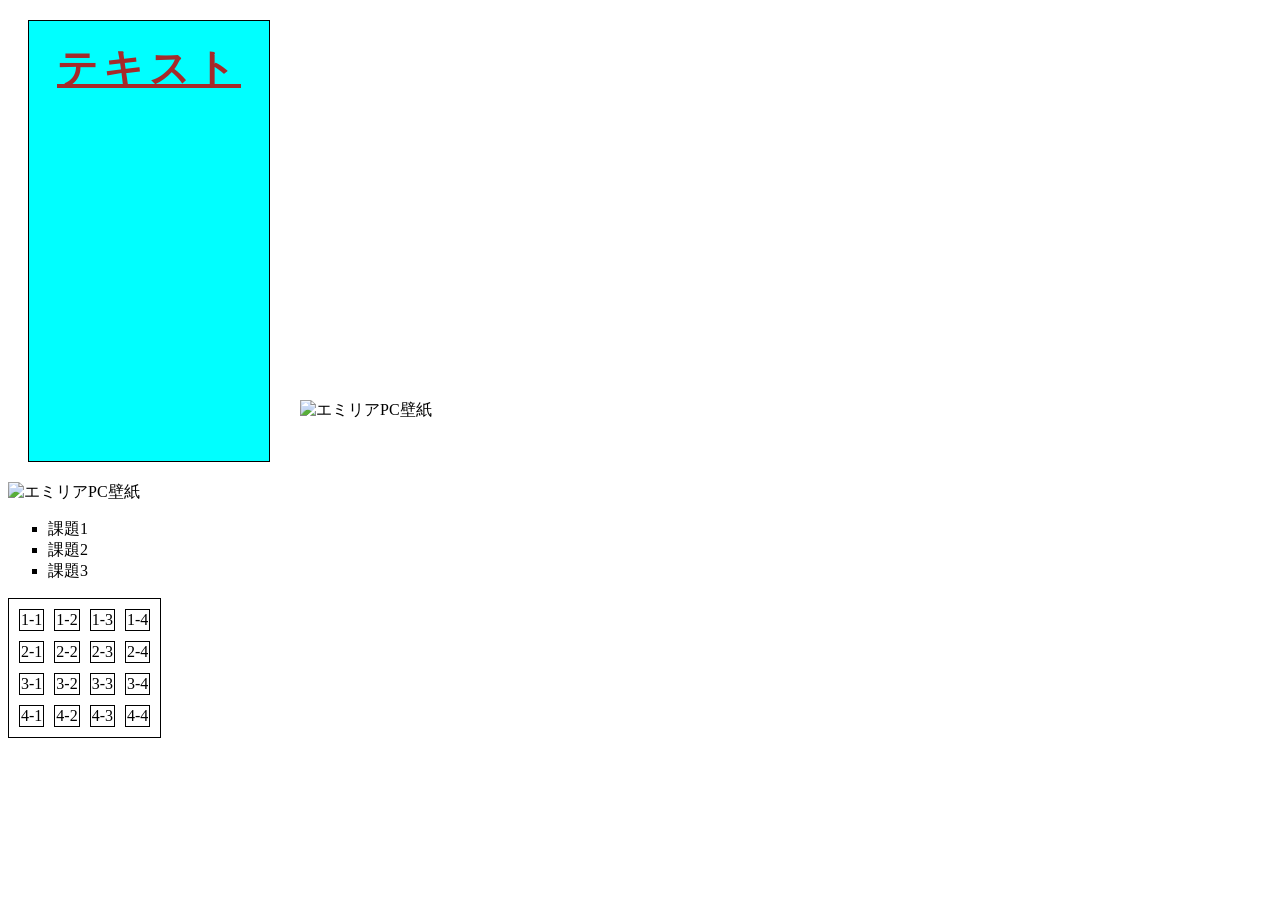
==== index.html @ ba8f629e "CSSドリル1" ====
<!DOCTYPE html>
<html lang="ja">
<head>
    <meta charset="UTF-8">
    <title>CSS演習1</title>
    <link rel="stylesheet" href="styles.css">
</head>
<body>
    <p class="font1">テキスト</p>
    <img  class="image" src="../エミリア.jpeg" alt="エミリアPC壁紙">
    <img  class="image2" src="../エミリア.jpeg" alt="エミリアPC壁紙">
    <ul class="list">
        <li>課題1</li>
        <li>課題2</li>
        <li>課題3</li>
    </ul>
    <table class="table">
        <tr>
            <td>1-1</td>
            <td>1-2</td>
            <td>1-3</td>
            <td>1-4</td>
        </tr>
        <tr>
            <td>2-1</td>
            <td>2-2</td>
            <td>2-3</td>
            <td>2-4</td>
        </tr>
        <tr>
            <td>3-1</td>
            <td>3-2</td>
            <td>3-3</td>
            <td>3-4</td>
        </tr>
        <tr>
            <td>4-1</td>
            <td>4-2</td>
            <td>4-3</td>
            <td>4-4</td>
        </tr>
    </table>
</body>
</html>
---- styles.css ----
.font1{
    /* No1フォントサイズを変更する */
    font-size: 40px;
    /* No2フォントの太さを変更する */
    font-weight: bold;
    /* No3フォントを変更する */
    font-family: sans-serif;
    /* No4文字を左寄せにする */
    text-align: left;
    /* No5文字を右寄せにする */
    text-align: right;
    /* No6文字を中央寄せにする */
    text-align: center;
    /* No7下線を引く */
    text-decoration: underline;
    /* No8文字間隔を変更する */
    letter-spacing: 5px;
    /* No9文字色を変更する */
    color: brown;
    /* No10背景色を変更する */
    background-color: aqua;
    /* No11背景画像を読み込む */
    background-image: url(../エミリア.jpeg);
    /* No12背景画像の繰り返しを止める */
    background-repeat: no-repeat;
    /* No13要素の幅を200pxにする */
    width: 200px;
    /* No14要素の高さを400pxにする */
    height: 400px;
    /* No15要素に外側の余白を指定する */
    margin: 20px;
    /* No16要素に内側の余白を指定する */
    padding: 20px;
    /* No17ボーダーを追加する */
    border: 1px solid black;
    /* No18スクロール可能な要素を作成する */
    overflow: auto;
    /* No19要素を非表示にする */
    /* display: none; */
}
.image{
    width: 600px;
    position: relative;
    z-index: 2;
}
.image2{
    width: 600px;
    /* No20画像を重ねる */
    position: absolute;
    top: 400px;
    left: 300px;
    /* No21画像の重なり順を指定する */
    z-index: 1;
}
.list{
    /* No22リストの点を四角形にする */
    list-style: square;
}
.table{
    /* No23 4×4のテーブルを作成し、ボーダーを設定する */
    border: 1px solid black;
    border-collapse: separate;
    /* No24テーブルの境界線の幅を指定する */
    border-spacing: 10px;
    cursor: pointer;
}
.table td{
    border: 1px solid black;
}
    /* No25マウスホバー時のポインターを変更する */
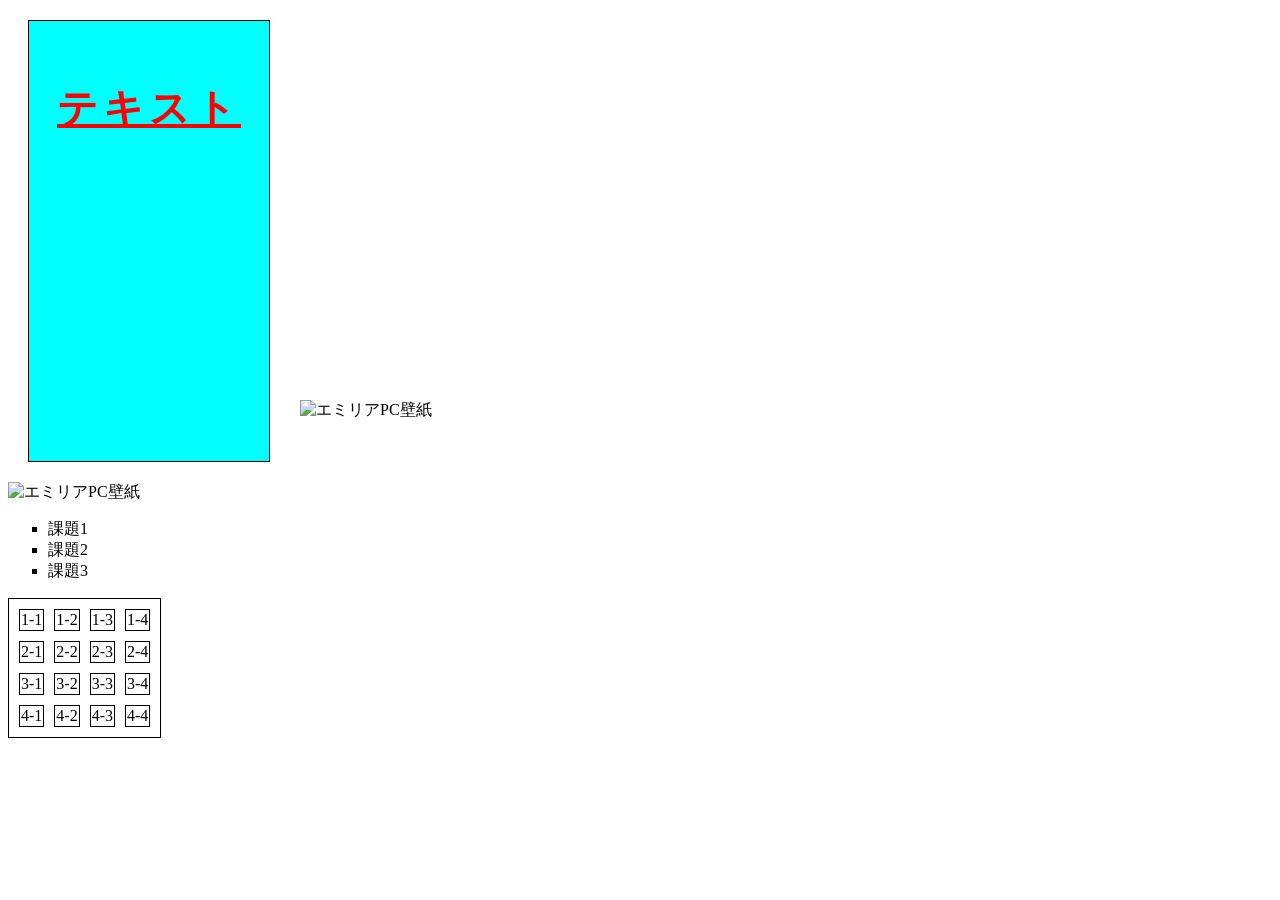
==== commit 4c5b10ff: "CSSドリル1_修正1" ====
--- a/index.html
+++ b/index.html
@@ -6,7 +6,10 @@
     <link rel="stylesheet" href="styles.css">
 </head>
 <body>
-    <p class="font1">テキスト</p>
+    <div class="div">
+        <p class="text1">テキスト</p>
+    </div>
+    <p class="text2">テキスト2</p>
     <img  class="image" src="../エミリア.jpeg" alt="エミリアPC壁紙">
     <img  class="image2" src="../エミリア.jpeg" alt="エミリアPC壁紙">
     <ul class="list">
--- a/styles.css
+++ b/styles.css
@@ -1,4 +1,4 @@
-.font1{
+.text1{
     /* No1フォントサイズを変更する */
     font-size: 40px;
     /* No2フォントの太さを変更する */
@@ -16,7 +16,9 @@
     /* No8文字間隔を変更する */
     letter-spacing: 5px;
     /* No9文字色を変更する */
-    color: brown;
+    color: red;
+}
+.div{
     /* No10背景色を変更する */
     background-color: aqua;
     /* No11背景画像を読み込む */
@@ -35,8 +37,10 @@
     border: 1px solid black;
     /* No18スクロール可能な要素を作成する */
     overflow: auto;
+}
+.text2{
     /* No19要素を非表示にする */
-    /* display: none; */
+    display: none;
 }
 .image{
     width: 600px;
@@ -62,9 +66,9 @@
     border-collapse: separate;
     /* No24テーブルの境界線の幅を指定する */
     border-spacing: 10px;
+    /* No25マウスホバー時のポインターを変更する */
     cursor: pointer;
 }
 .table td{
     border: 1px solid black;
-}
-    /* No25マウスホバー時のポインターを変更する */
+}
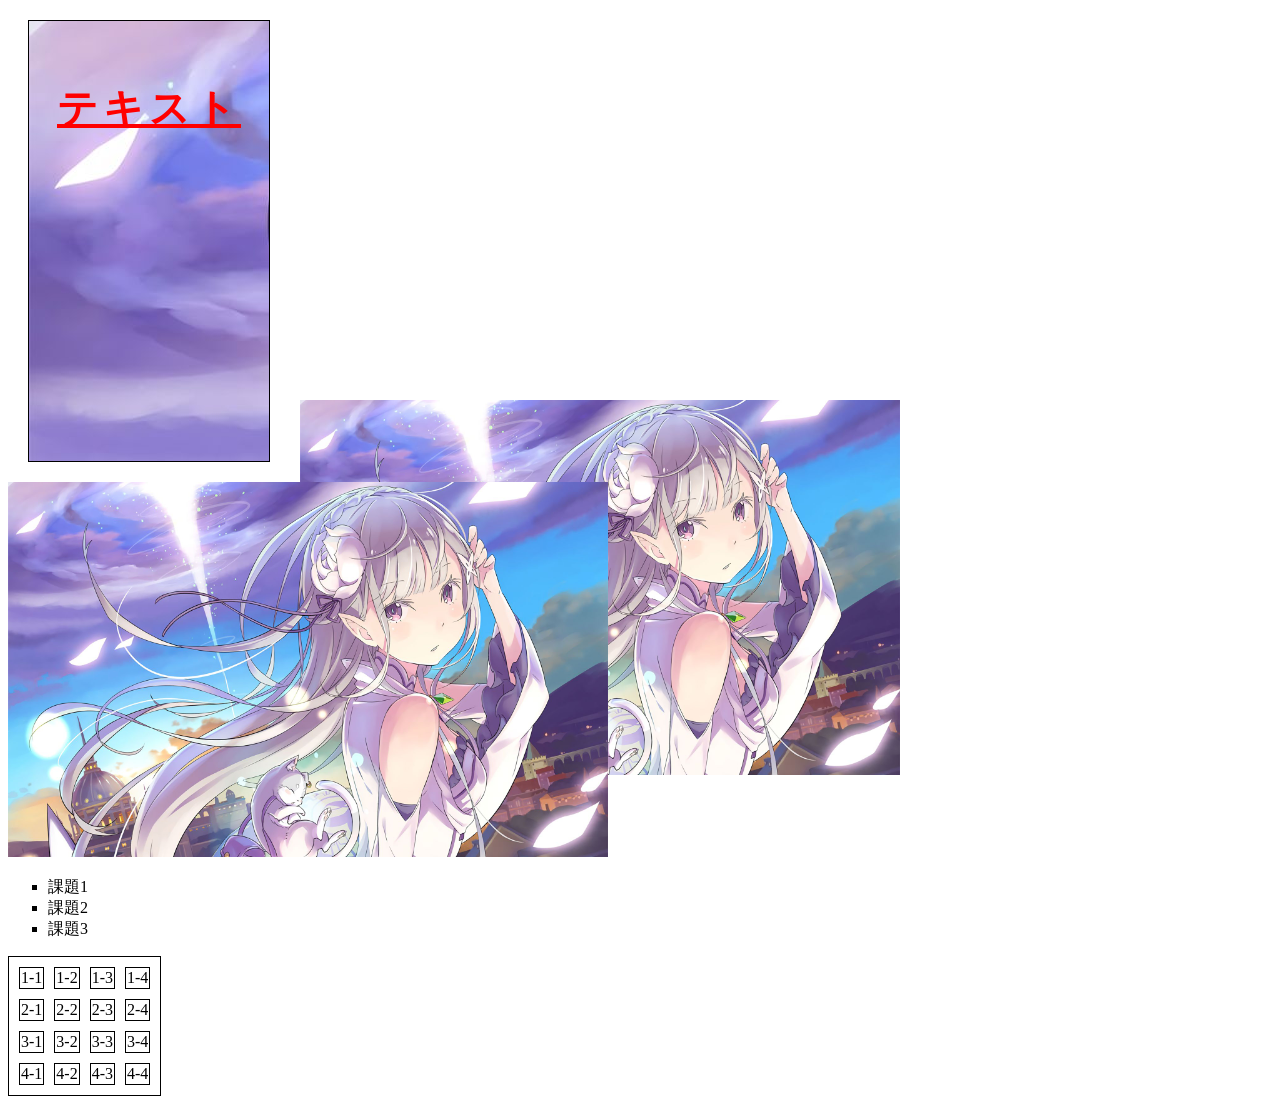
==== commit aab549fb: "CSSドリル1_修正1" ====
--- a/index.html
+++ b/index.html
@@ -10,8 +10,8 @@
         <p class="text1">テキスト</p>
     </div>
     <p class="text2">テキスト2</p>
-    <img  class="image" src="../エミリア.jpeg" alt="エミリアPC壁紙">
-    <img  class="image2" src="../エミリア.jpeg" alt="エミリアPC壁紙">
+    <img  class="image" src="images/エミリア.jpeg" alt="エミリアPC壁紙">
+    <img  class="image2" src="images/エミリア.jpeg" alt="エミリアPC壁紙">
     <ul class="list">
         <li>課題1</li>
         <li>課題2</li>
@@ -44,4 +44,4 @@
         </tr>
     </table>
 </body>
-</html>+</html>
--- a/styles.css
+++ b/styles.css
@@ -22,7 +22,7 @@
     /* No10背景色を変更する */
     background-color: aqua;
     /* No11背景画像を読み込む */
-    background-image: url(../エミリア.jpeg);
+    background-image: url(images/エミリア.jpeg);
     /* No12背景画像の繰り返しを止める */
     background-repeat: no-repeat;
     /* No13要素の幅を200pxにする */
@@ -71,4 +71,4 @@
 }
 .table td{
     border: 1px solid black;
-}+}
